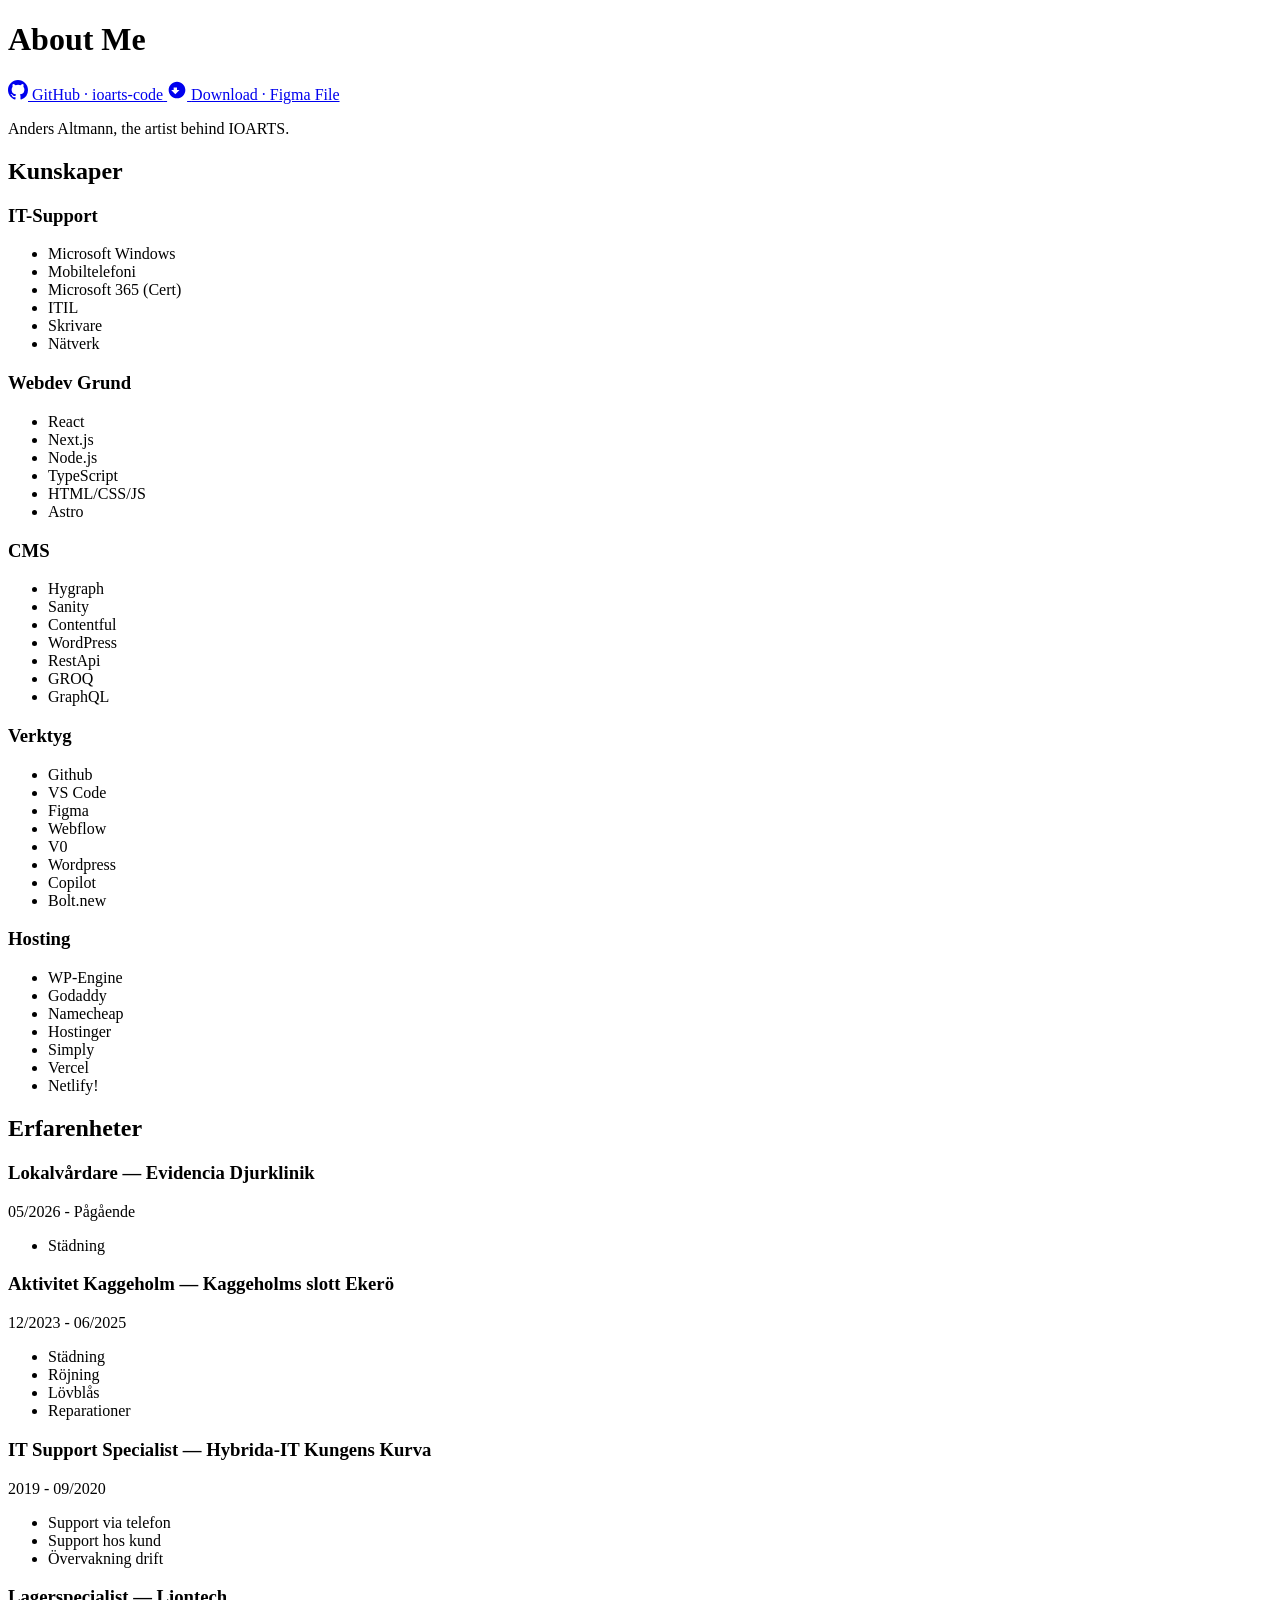
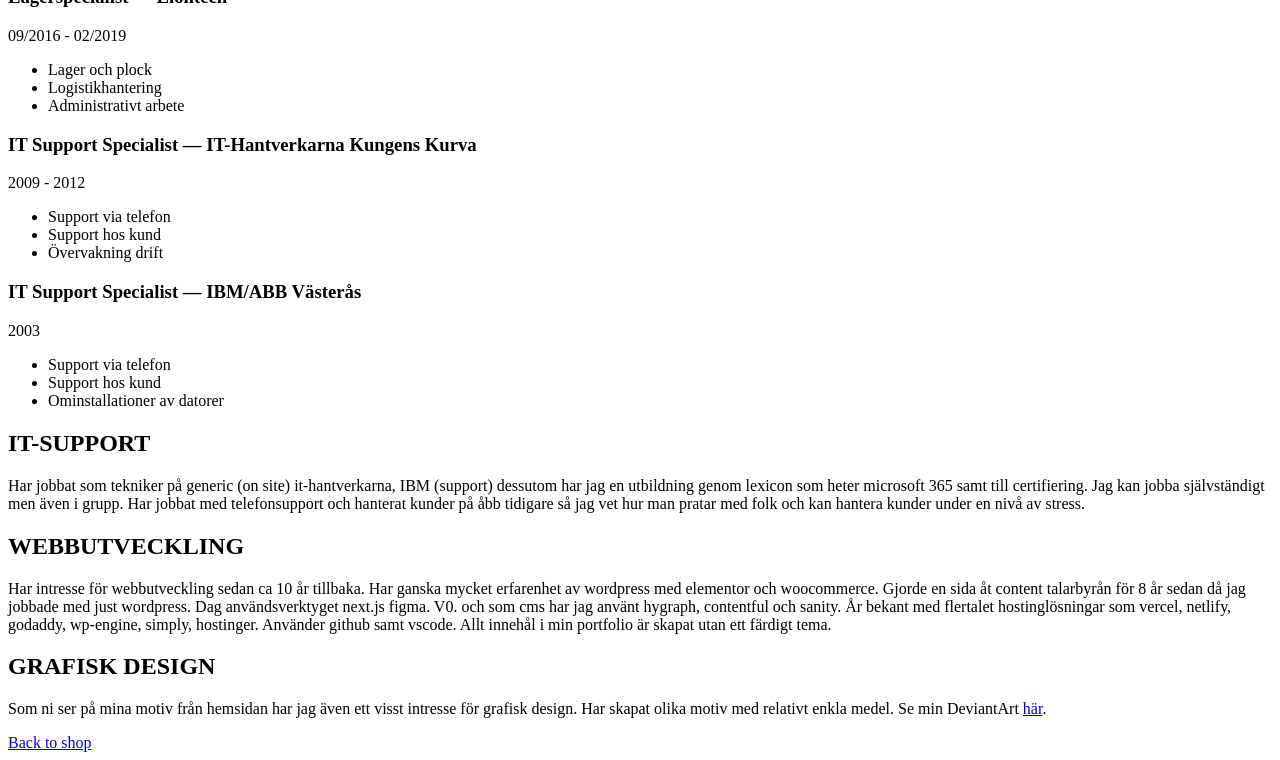
==== about-me.html @ 193ae079 "awd" ====
<!DOCTYPE html>
<html lang="en">
  <head>
    <meta charset="UTF-8" />
    <meta name="viewport" content="width=device-width, initial-scale=1.0" />
    <base href="/" />
    <title>About Me | IOARTS</title>
    <meta name="description" content="About Anders Altmann, the artist behind IOARTS and the gamers fanart gallery." />
    <meta name="author" content="Anders Altmann" />
    <link rel="canonical" href="https://ioarts.ink/about-me" />
    <meta property="og:type" content="website" />
    <meta property="og:url" content="https://ioarts.ink/about-me" />
    <meta property="og:site_name" content="IOARTS" />
    <meta property="og:title" content="About Me | IOARTS" />
    <meta property="og:description" content="About Anders Altmann, the artist behind IOARTS and the gamers fanart gallery." />
    <link rel="icon" href="data:image/svg+xml,%3Csvg xmlns='http://www.w3.org/2000/svg' viewBox='0 0 100 100'%3E%3Crect width='100' height='100' rx='20' fill='%230f0f0f'/%3E%3Ctext x='50' y='68' font-size='56' font-weight='700' text-anchor='middle' fill='%23a2a2a2' font-family='sans-serif'%3Eio%3C/text%3E%3C/svg%3E" />
    <link rel="stylesheet" href="shared.css" />
    <link rel="stylesheet" href="pages.css" />
    <script src="shared.js" defer></script>
  </head>
  <body class="theme-dark has-side-menu">
    <div data-site-menu></div>

    <div class="page-shell">
      <main class="legal-page">
        <div class="container legal-wrap">
          <div class="page-card about-card">
          <div class="legal-header">
            <h1>About Me</h1>
            <a class="profile-link" href="https://github.com/ioarts-code" target="_blank" rel="noopener noreferrer" aria-label="My GitHub profile: ioarts-code">
              <svg width="20" height="20" viewBox="0 0 16 16" fill="currentColor" aria-hidden="true"><path d="M8 0C3.58 0 0 3.58 0 8c0 3.54 2.29 6.53 5.47 7.59.4.07.55-.17.55-.38 0-.19-.01-.82-.01-1.49-2.01.37-2.53-.49-2.69-.94-.09-.23-.48-.94-.82-1.13-.28-.15-.68-.52-.01-.53.63-.01 1.08.58 1.23.82.72 1.21 1.87.87 2.33.66.07-.52.28-.87.51-1.07-1.78-.2-3.64-.89-3.64-3.95 0-.87.31-1.59.82-2.15-.08-.2-.36-1.02.08-2.12 0 0 .67-.21 2.2.82a7.6 7.6 0 0 1 4 0c1.53-1.04 2.2-.82 2.2-.82.44 1.1.16 1.92.08 2.12.51.56.82 1.27.82 2.15 0 3.07-1.87 3.75-3.65 3.95.29.25.54.73.54 1.48 0 1.07-.01 1.93-.01 2.2 0 .21.15.46.55.38A8.01 8.01 0 0 0 16 8c0-4.42-3.58-8-8-8z"/></svg>
              <span>GitHub · ioarts-code</span>
            </a>
            <a class="profile-link" href="ioartshygraphhtml.fig.zip" download aria-label="Download Figma file">
              <svg width="20" height="20" viewBox="0 0 24 24" fill="currentColor" aria-hidden="true"><path d="M12 2C6.48 2 2 6.48 2 12s4.48 10 10 10 10-4.48 10-10S17.52 2 12 2zm-2 15l-5-5h3V9h4v3h3l-5 5z"/></svg>
              <span>Download · Figma File</span>
            </a>
            <p>Anders Altmann, the artist behind IOARTS.</p>
          </div>

          <div class="legal-content">
            <section class="legal-panel about-skills" lang="sv">
              <h2>Kunskaper</h2>
              <div class="about-skills__grid">
                <div class="about-skill-group">
                  <h3>IT-Support</h3>
                  <ul>
                    <li>Microsoft Windows</li>
                    <li>Mobiltelefoni</li>
                    <li>Microsoft 365 (Cert)</li>
                    <li>ITIL</li>
                    <li>Skrivare</li>
                    <li>Nätverk</li>
                  </ul>
                </div>
                <div class="about-skill-group">
                  <h3>Webdev Grund</h3>
                  <ul>
                    <li>React</li>
                    <li>Next.js</li>
                    <li>Node.js</li>
                    <li>TypeScript</li>
                    <li>HTML/CSS/JS</li>
                    <li>Astro</li>
                  </ul>
                </div>
                <div class="about-skill-group">
                  <h3>CMS</h3>
                  <ul>
                    <li>Hygraph</li>
                    <li>Sanity</li>
                    <li>Contentful</li>
                    <li>WordPress</li>
                    <li>RestApi</li>
                    <li>GROQ</li>
                    <li>GraphQL</li>
                  </ul>
                </div>
                <div class="about-skill-group">
                  <h3>Verktyg</h3>
                  <ul>
                    <li>Github</li>
                    <li>VS Code</li>
                    <li>Figma</li>
                    <li>Webflow</li>
                    <li>V0</li>
                    <li>Wordpress</li>
                    <li>Copilot</li>
                    <li>Bolt.new</li>
                  </ul>
                </div>
                <div class="about-skill-group">
                  <h3>Hosting</h3>
                  <ul>
                    <li>WP-Engine</li>
                    <li>Godaddy</li>
                    <li>Namecheap</li>
                    <li>Hostinger</li>
                    <li>Simply</li>
                    <li>Vercel</li>
                    <li>Netlify!</li>
                  </ul>
                </div>
              </div>
            </section>

            <section class="legal-panel about-experience" lang="sv">
              <h2>Erfarenheter</h2>
              <div class="about-experience__grid">
                <article class="about-experience__item">
                  <h3>Lokalvårdare — Evidencia Djurklinik</h3>
                  <p>05/2026 - Pågående</p>
                  <ul><li>Städning</li></ul>
                </article>
                <article class="about-experience__item">
                  <h3>Aktivitet Kaggeholm — Kaggeholms slott Ekerö</h3>
                  <p>12/2023 - 06/2025</p>
                  <ul><li>Städning</li><li>Röjning</li><li>Lövblås</li><li>Reparationer</li></ul>
                </article>
                <article class="about-experience__item">
                  <h3>IT Support Specialist — Hybrida-IT Kungens Kurva</h3>
                  <p>2019 - 09/2020</p>
                  <ul><li>Support via telefon</li><li>Support hos kund</li><li>Övervakning drift</li></ul>
                </article>
                <article class="about-experience__item">
                  <h3>Lagerspecialist — Liontech</h3>
                  <p>09/2016 - 02/2019</p>
                  <ul><li>Lager och plock</li><li>Logistikhantering</li><li>Administrativt arbete</li></ul>
                </article>
                <article class="about-experience__item">
                  <h3>IT Support Specialist — IT-Hantverkarna Kungens Kurva</h3>
                  <p>2009 - 2012</p>
                  <ul><li>Support via telefon</li><li>Support hos kund</li><li>Övervakning drift</li></ul>
                </article>
                <article class="about-experience__item">
                  <h3>IT Support Specialist — IBM/ABB Västerås</h3>
                  <p>2003</p>
                  <ul><li>Support via telefon</li><li>Support hos kund</li><li>Ominstallationer av datorer</li></ul>
                </article>
              </div>
            </section>
            <section class="legal-panel" lang="sv">
              <h2>IT-SUPPORT</h2>
              <p>Har jobbat som tekniker på generic (on site) it-hantverkarna, IBM (support) dessutom har jag en utbildning genom lexicon som heter microsoft 365 samt till certifiering. Jag kan jobba självständigt men även i grupp. Har jobbat med telefonsupport och hanterat kunder på åbb tidigare så jag vet hur man pratar med folk och kan hantera kunder under en nivå av stress.</p>
            </section>
            <section class="legal-panel" lang="sv">
              <h2>WEBBUTVECKLING</h2>
              <p>Har intresse för webbutveckling sedan ca 10 år tillbaka. Har ganska mycket erfarenhet av wordpress med elementor och woocommerce. Gjorde en sida åt content talarbyrån för 8 år sedan då jag jobbade med just wordpress. Dag användsverktyget next.js figma. V0. och som cms har jag använt hygraph, contentful och sanity. År bekant med flertalet hostinglösningar som vercel, netlify, godaddy, wp-engine, simply, hostinger. Använder github samt vscode. Allt innehål i min portfolio är skapat utan ett färdigt tema.</p>
            </section>
            <section class="legal-panel" lang="sv">
              <h2>GRAFISK DESIGN</h2>
              <p>Som ni ser på mina motiv från hemsidan har jag även ett visst intresse för grafisk design. Har skapat olika motiv med relativt enkla medel. Se min DeviantArt <a href="https://www.deviantart.com/ioartseu/gallery/all" target="_blank" rel="noopener noreferrer">här</a>.</p>
            </section>
          </div>
          </div>

          <a class="back-link" href="index.html">Back to shop</a>
        </div>
      </main>

      <div data-site-footer></div>
    </div>
  </body>
</html>
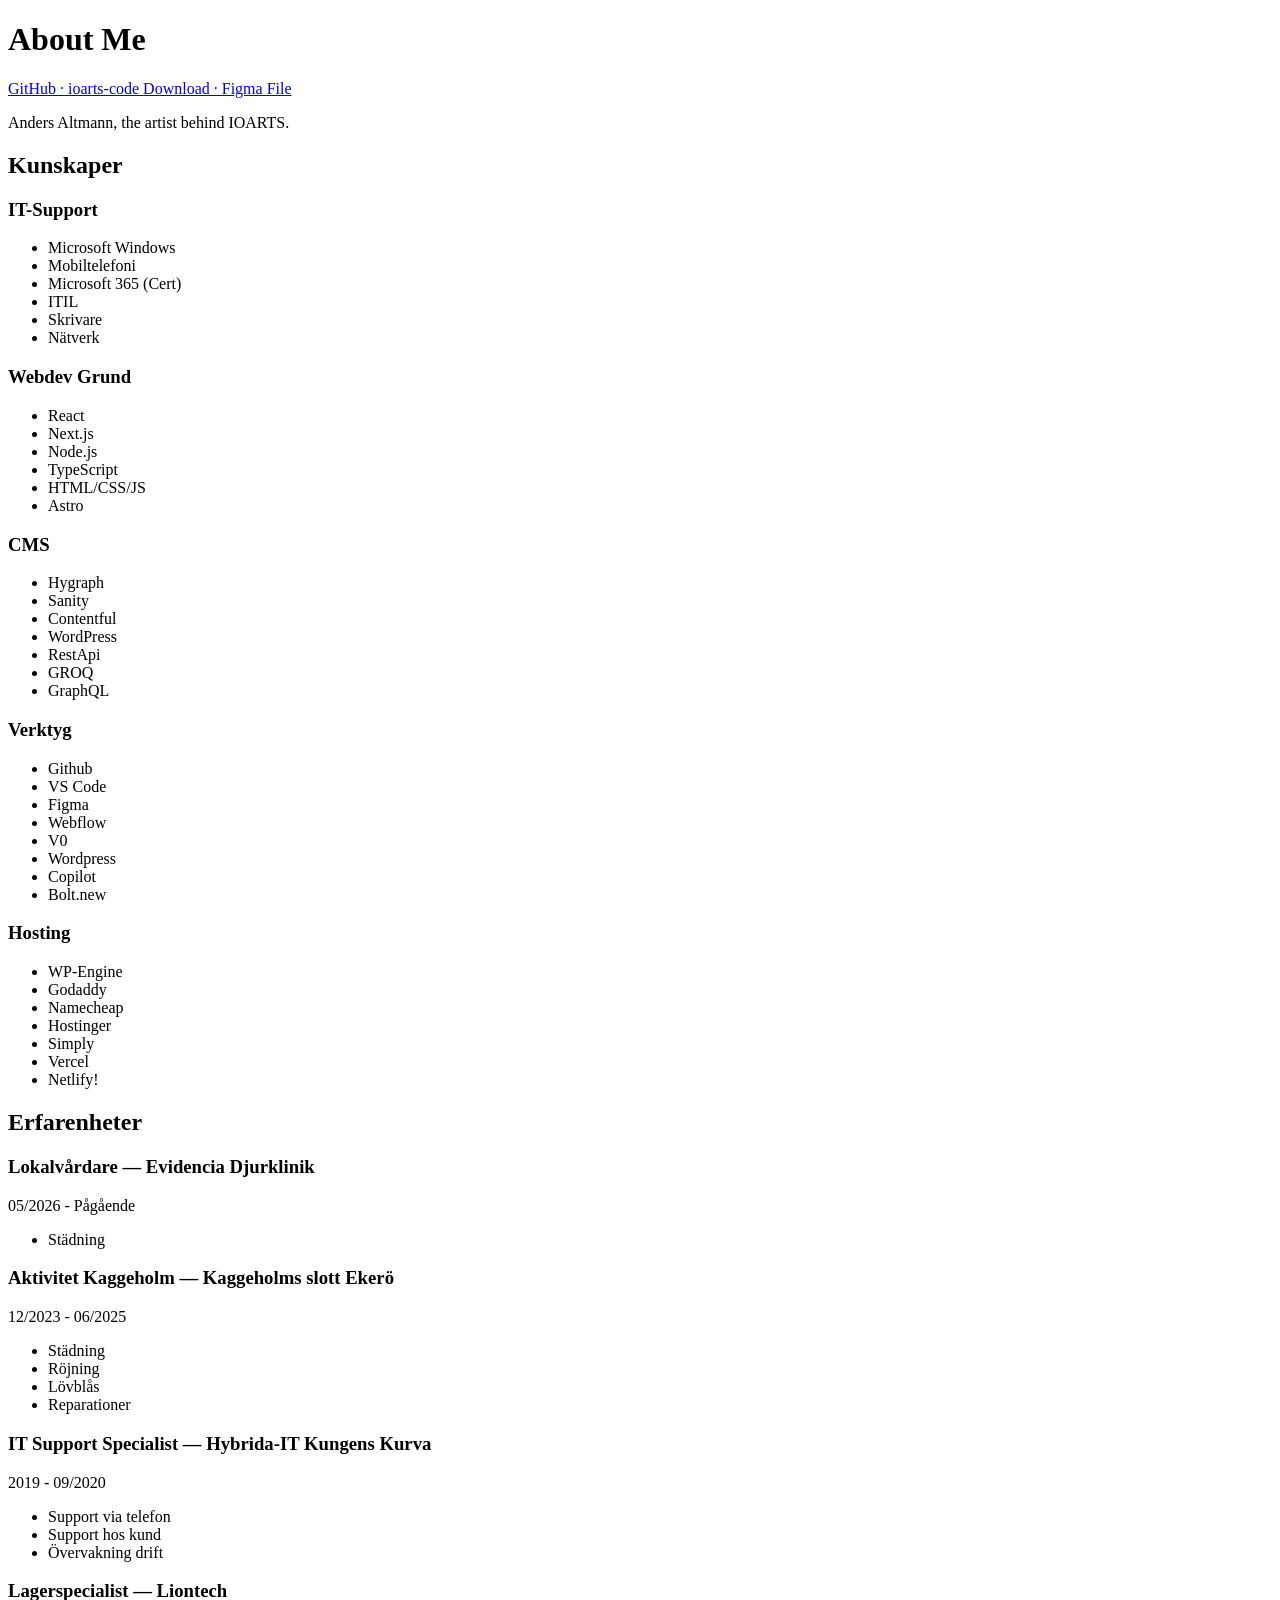
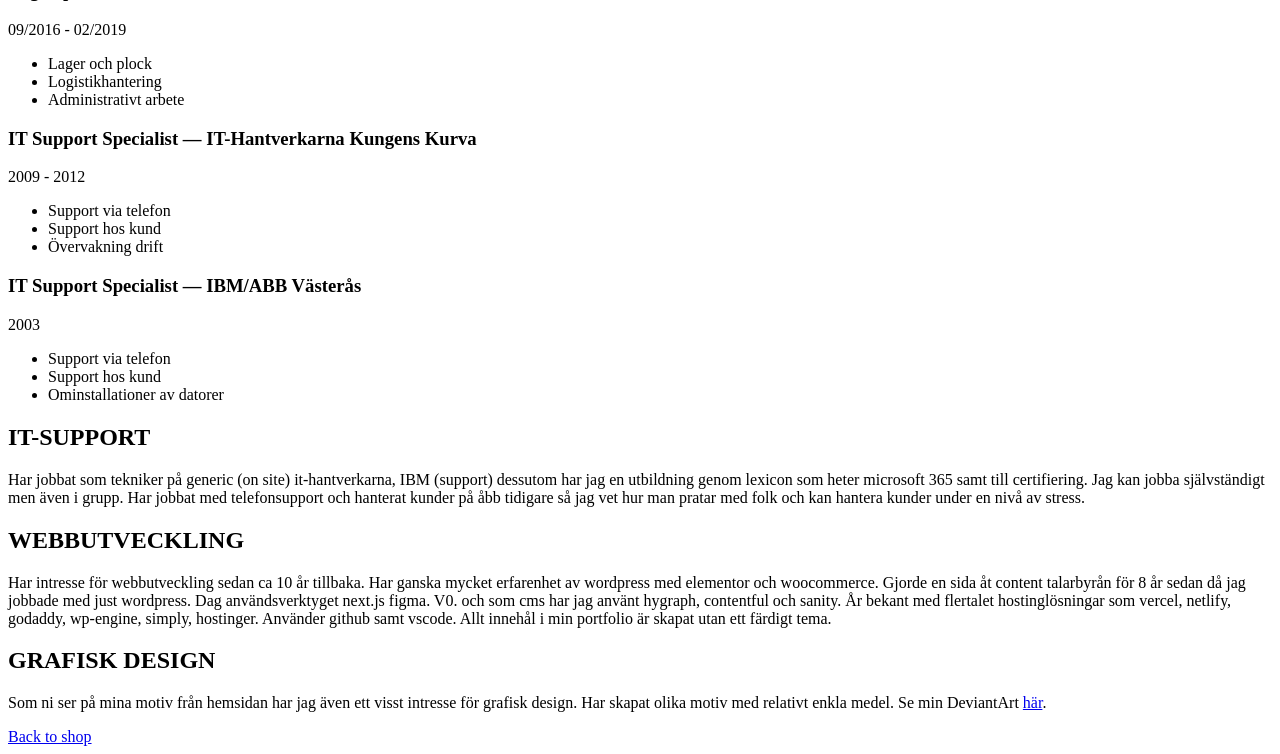
==== commit ddb97690: "awd" ====
--- a/about-me.html
+++ b/about-me.html
@@ -7,16 +7,19 @@
     <title>About Me | IOARTS</title>
     <meta name="description" content="About Anders Altmann, the artist behind IOARTS and the gamers fanart gallery." />
     <meta name="author" content="Anders Altmann" />
-    <link rel="canonical" href="https://ioarts.ink/about-me" />
+    <link rel="canonical" href="https://ioarts.website/about-me" />
     <meta property="og:type" content="website" />
-    <meta property="og:url" content="https://ioarts.ink/about-me" />
+    <meta property="og:url" content="https://ioarts.website/about-me" />
     <meta property="og:site_name" content="IOARTS" />
     <meta property="og:title" content="About Me | IOARTS" />
     <meta property="og:description" content="About Anders Altmann, the artist behind IOARTS and the gamers fanart gallery." />
-    <link rel="icon" href="data:image/svg+xml,%3Csvg xmlns='http://www.w3.org/2000/svg' viewBox='0 0 100 100'%3E%3Crect width='100' height='100' rx='20' fill='%230f0f0f'/%3E%3Ctext x='50' y='68' font-size='56' font-weight='700' text-anchor='middle' fill='%23a2a2a2' font-family='sans-serif'%3Eio%3C/text%3E%3C/svg%3E" />
+    <meta name="theme-color" content="#a2a2a2" media="(prefers-color-scheme: light)">
+    <meta name="theme-color" content="#0f0f0f" media="(prefers-color-scheme: dark)">
+    <link rel="icon" type="image/svg+xml" href="data:image/svg+xml,%3Csvg xmlns='http://www.w3.org/2000/svg' viewBox='0 0 100 100'%3E%3Crect width='100' height='100' rx='20' fill='%230f0f0f'/%3E%3Ctext x='50' y='68' font-size='56' font-weight='700' text-anchor='middle' fill='%23a2a2a2' font-family='sans-serif'%3Eio%3C/text%3E%3C/svg%3E" />
+    <link rel="manifest" href="manifest.json">
+    <link rel="apple-touch-icon" href="data:image/svg+xml,%3Csvg xmlns='http://www.w3.org/2000/svg' viewBox='0 0 180 180'%3E%3Crect width='180' height='180' rx='45' fill='%230f0f0f'/%3E%3Ctext x='90' y='130' font-size='95' font-weight='700' text-anchor='middle' fill='%23a2a2a2' font-family='sans-serif'%3Eio%3C/text%3E%3C/svg%3E">
     <link rel="stylesheet" href="shared.css" />
     <link rel="stylesheet" href="pages.css" />
-    <script src="shared.js" defer></script>
   </head>
   <body class="theme-dark has-side-menu">
     <div data-site-menu></div>
@@ -28,11 +31,9 @@
           <div class="legal-header">
             <h1>About Me</h1>
             <a class="profile-link" href="https://github.com/ioarts-code" target="_blank" rel="noopener noreferrer" aria-label="My GitHub profile: ioarts-code">
-              <svg width="20" height="20" viewBox="0 0 16 16" fill="currentColor" aria-hidden="true"><path d="M8 0C3.58 0 0 3.58 0 8c0 3.54 2.29 6.53 5.47 7.59.4.07.55-.17.55-.38 0-.19-.01-.82-.01-1.49-2.01.37-2.53-.49-2.69-.94-.09-.23-.48-.94-.82-1.13-.28-.15-.68-.52-.01-.53.63-.01 1.08.58 1.23.82.72 1.21 1.87.87 2.33.66.07-.52.28-.87.51-1.07-1.78-.2-3.64-.89-3.64-3.95 0-.87.31-1.59.82-2.15-.08-.2-.36-1.02.08-2.12 0 0 .67-.21 2.2.82a7.6 7.6 0 0 1 4 0c1.53-1.04 2.2-.82 2.2-.82.44 1.1.16 1.92.08 2.12.51.56.82 1.27.82 2.15 0 3.07-1.87 3.75-3.65 3.95.29.25.54.73.54 1.48 0 1.07-.01 1.93-.01 2.2 0 .21.15.46.55.38A8.01 8.01 0 0 0 16 8c0-4.42-3.58-8-8-8z"/></svg>
               <span>GitHub · ioarts-code</span>
             </a>
-            <a class="profile-link" href="ioartshygraphhtml.fig.zip" download aria-label="Download Figma file">
-              <svg width="20" height="20" viewBox="0 0 24 24" fill="currentColor" aria-hidden="true"><path d="M12 2C6.48 2 2 6.48 2 12s4.48 10 10 10 10-4.48 10-10S17.52 2 12 2zm-2 15l-5-5h3V9h4v3h3l-5 5z"/></svg>
+            <a class="profile-link" href="ioartshygraphhtml2.fig.zip" download aria-label="Download Figma file">
               <span>Download · Figma File</span>
             </a>
             <p>Anders Altmann, the artist behind IOARTS.</p>
--- a/shared.css
+++ b/shared.css
@@ -0,0 +1,355 @@
+/* =============================================
+   IOARTS — Shared styles  |  shared.css
+   Side menu + footer used on every page.
+   Markup is injected by shared.js. Load this
+   BEFORE the page stylesheet so pages can override.
+   ============================================= */
+
+@import url('https://fonts.googleapis.com/css2?family=Inter:wght@500;900&display=swap');
+
+/* ── Vertical side menu ── */
+.vertical-menu {
+  position: fixed;
+  top: 0;
+  left: 0;
+  z-index: 20;
+  display: flex;
+  flex-direction: column;
+  align-items: center;
+  gap: 72px;
+  width: 42px;
+  height: 100vh;
+  padding: 36px 0 28px;
+  color: #fff;
+}
+
+.vertical-menu a {
+  color: #fff;
+  font-family: 'Inter', sans-serif;
+  font-size: 12px;
+  font-weight: 500;
+  letter-spacing: 1px;
+  text-decoration: none;
+  text-transform: uppercase;
+  white-space: nowrap;
+  writing-mode: vertical-rl;
+  transform: rotate(180deg);
+}
+
+.vertical-menu__title {
+  margin: 0;
+  font-size: inherit;
+  line-height: 1;
+}
+
+.vertical-menu .vertical-menu__brand {
+  display: inline-block;
+  padding: 8px 6px;
+  border-radius: 0;
+  background: #a2a2a2;
+  color: #151515;
+  font-size: 14px;
+  font-weight: 900;
+  letter-spacing: 2px;
+}
+
+.vertical-menu .vertical-menu__brand:hover {
+  color: #151515;
+  background: #fff;
+}
+
+.vertical-menu__links {
+  display: flex;
+  flex: 1;
+  flex-direction: column;
+  align-items: center;
+  gap: 42px;
+  justify-content: flex-start;
+}
+
+.vertical-menu__panel {
+  display: contents;
+}
+
+.vertical-menu__toggle {
+  display: none;
+}
+
+.vertical-menu a:hover {
+  color: #74d5ff;
+}
+
+/* ── Footer ── */
+.ioarts-footer {
+  position: relative;
+  min-height: 480px;
+  margin: 48px;
+  padding: 44px;
+  overflow: hidden;
+  background: #1b1b1b;
+  border: 3px solid #262626;
+  border-radius: 16px;
+  box-sizing: border-box;
+  color: #5c5c5c;
+}
+
+.ioarts-footer__brand {
+  position: relative;
+  z-index: 1;
+  color: #5c5c5c;
+  font-size: clamp(100px, 20vw, 260px);
+  font-weight: 800;
+  line-height: 1;
+  letter-spacing: -0.02em;
+  user-select: none;
+}
+
+.ioarts-footer__social {
+  position: absolute;
+  top: 40px;
+  right: 44px;
+  z-index: 3;
+  display: flex;
+  align-items: center;
+  gap: 12px;
+  width: auto;
+}
+
+.ioarts-footer__social a {
+  display: inline-flex;
+  align-items: center;
+  justify-content: center;
+  background: transparent;
+  border: none;
+  padding: 0;
+  color: #5c5c5c;
+  font-size: 13px;
+  font-weight: 700;
+  letter-spacing: 0.04em;
+  text-transform: uppercase;
+  text-decoration: none;
+  white-space: nowrap;
+  transition: color 0.2s ease, transform 0.2s ease;
+}
+
+.ioarts-footer__social a:hover,
+.ioarts-footer__social a:focus-visible {
+  background: transparent;
+  color: #5c5c5c;
+  border: none;
+  transform: translateY(-1px);
+}
+
+.ioarts-footer__links {
+  position: absolute;
+  bottom: 36px;
+  left: 44px;
+  right: 240px;
+  z-index: 3;
+  display: flex;
+  flex-wrap: wrap;
+  gap: 24px;
+  width: auto;
+}
+
+.ioarts-footer__links a {
+  color: #5c5c5c;
+  font-size: 14px;
+  font-weight: 600;
+  text-decoration: none;
+  white-space: nowrap;
+  transition: color 0.2s ease;
+}
+
+.ioarts-footer__links a:hover,
+.ioarts-footer__links a:focus-visible {
+  color: #ffffff;
+}
+
+.ioarts-footer__copyright {
+  position: absolute;
+  top: auto;
+  right: 24px;
+  bottom: 24px;
+  z-index: 3;
+  font-size: 13px;
+  font-weight: 600;
+  color: #5c5c5c;
+  writing-mode: vertical-rl;
+  transform: none;
+}
+
+/* ── Responsive: menu (max 720px) ── */
+@media (max-width: 720px) {
+  .vertical-menu {
+    top: 16px;
+    left: 16px;
+    z-index: 100;
+    width: 48px;
+    height: 48px;
+    gap: 0;
+    padding: 0;
+  }
+
+  .vertical-menu__toggle {
+    position: relative;
+    z-index: 2;
+    display: grid;
+    width: 48px;
+    height: 48px;
+    padding: 0;
+    place-items: center;
+    border: 1px solid rgba(255, 255, 255, 0.55);
+    background: rgba(15, 15, 15, 0.6);
+    color: #fff;
+    cursor: pointer;
+  }
+
+  .vertical-menu__toggle-lines {
+    display: flex;
+    flex-direction: column;
+    align-items: flex-start;
+    gap: 5px;
+    width: 24px;
+  }
+
+  .vertical-menu__toggle-lines span {
+    display: block;
+    width: 24px;
+    height: 2px;
+    background: currentColor;
+  }
+
+  .vertical-menu__toggle-lines span:nth-child(2) { width: 15px; }
+  .vertical-menu__toggle-lines span:nth-child(3) { width: 20px; }
+
+  .vertical-menu__panel {
+    position: fixed;
+    z-index: 1;
+    inset: 0;
+    display: none;
+    width: 100vw;
+    height: 100vh;
+    height: 100dvh;
+    flex-direction: column;
+    align-items: center;
+    justify-content: center;
+    gap: 40px;
+    padding: 80px 24px 40px;
+    background: rgba(15, 15, 15, 0.96);
+  }
+
+  .vertical-menu--open .vertical-menu__panel {
+    display: flex;
+  }
+
+  .vertical-menu a {
+    font-size: 16px;
+    letter-spacing: 0.5px;
+    writing-mode: horizontal-tb;
+    transform: none;
+  }
+
+  .vertical-menu .vertical-menu__brand {
+    padding: 10px 16px;
+    font-size: clamp(48px, 14vw, 76px);
+    letter-spacing: 2px;
+    text-transform: lowercase;
+  }
+
+  .vertical-menu__links {
+    flex: 0 1 auto;
+    flex-direction: column;
+    justify-content: center;
+    gap: 28px;
+  }
+}
+
+@media (max-width: 380px) {
+  .vertical-menu { top: 12px; left: 12px; }
+}
+
+@media (prefers-reduced-motion: reduce) {
+  *,
+  *::before,
+  *::after {
+    scroll-behavior: auto !important;
+    animation-duration: 0.01ms !important;
+    animation-iteration-count: 1 !important;
+    transition-duration: 0.01ms !important;
+  }
+}
+
+/* ── Responsive: footer (max 768px) ── */
+@media (max-width: 768px) {
+  .ioarts-footer {
+    min-height: auto;
+    width: calc(100% - 48px);
+    margin: 24px;
+    padding: 24px;
+    display: flex;
+    flex-direction: column;
+    gap: 18px;
+    border-radius: 14px;
+  }
+
+  .ioarts-footer__brand {
+    font-size: clamp(40px, 14vw, 68px);
+    line-height: 0.9;
+    letter-spacing: -0.02em;
+    color: #5c5c5c;
+    order: 1;
+  }
+
+  .ioarts-footer__social {
+    position: static;
+    display: flex;
+    flex-wrap: wrap;
+    align-items: center;
+    gap: 8px 10px;
+    width: 100%;
+    order: 2;
+  }
+
+  .ioarts-footer__social a {
+    font-size: 9.5px;
+    letter-spacing: 0.05em;
+  }
+
+  .ioarts-footer__links {
+    position: static;
+    display: flex;
+    flex-wrap: wrap;
+    align-items: center;
+    gap: 8px 14px;
+    width: 100%;
+    padding-top: 14px;
+    border-top: 1px solid rgba(31, 31, 31, 0.18);
+    right: auto;
+    left: auto;
+    order: 3;
+  }
+
+  .ioarts-footer__links a {
+    font-size: 11px;
+    font-weight: 600;
+    color: #5c5c5c;
+    white-space: nowrap;
+  }
+
+  .ioarts-footer__copyright {
+    position: static;
+    display: block;
+    writing-mode: horizontal-tb;
+    font-size: 10.5px;
+    font-weight: 500;
+    color: #5c5c5c;
+    order: 4;
+    margin-top: -6px;
+  }
+}
+
+/* Match the 48px page gutter between 721px and 768px */
+@media (min-width: 721px) and (max-width: 768px) {
+  .ioarts-footer { width: calc(100% - 96px); margin: 24px 48px 48px; }
+}
